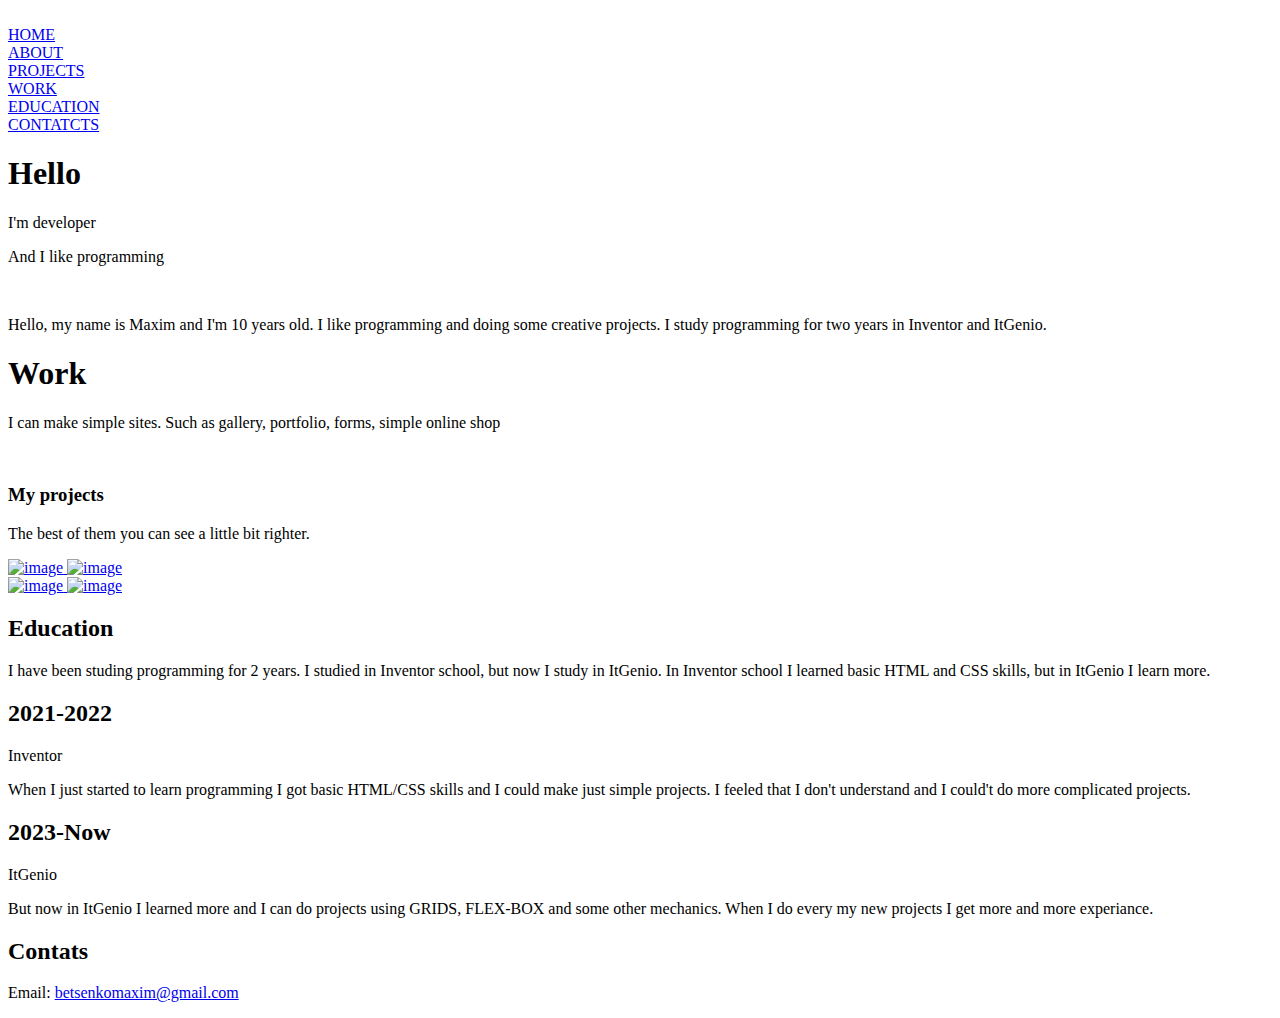
==== index.html @ 267cb19b "Add files via upload" ====
<!DOCTYPE html>
<html lang="en">
<head>
    <meta charset="UTF-8">
    <title>Document</title>
    <link rel="stylesheet" href="portfolio.css">
</head>
<body>
    <main>
        <div class="menu">
            <div class="menu_img">
                <img src="https://i.pinimg.com/originals/60/c6/93/60c6930600def8aadd9207fe9ecb4b5a.png" alt="">
            </div>
            <div class="menu_text">
                <div class="menu_home"><a href="#home">HOME</a></div>
                <div class="menu_about"><a href="#about">ABOUT</a></div>
                <div class="menu_projects"><a href="#projects">PROJECTS</a></div>
                <div class="menu_work"><a href="#work">WORK</a></div>
                <div class="menu_education"><a href="#education">EDUCATION</a></div>
                <div class="menu_contacts"><a href="#contacts">CONTATCTS</a></div>
            </div>
        </div>

        <a name="home"></a>
        <header>
            <div class="hero-content">
                <h1>Hello</h1>
                <div class="header_text">
                    <p>I'm developer</p>
                    <p>And I like programming</p>
                </div>
            </div>
        </header>

        <a name="about"></a>
        <section class="about">
            <div class="about_item-left">
                <img src="https://kartinki.pics/uploads/posts/2022-12/thumbs/1670615219_9-kartinkin-net-p-programmist-kartinka-dlya-detei-pinterest-10.png" alt="">
            </div>
            <div class="about_item-right">
                <div class="inright">
                    <p>
                        Hello, my name is Maxim and I'm 10 years old. I like programming and doing some creative projects. I study programming for two years in Inventor and ItGenio.
                    </p>
                </div>
            </div>
        </section>
       
        <a name="work"></a>
        <div class="work">
            <div class="leftwork">
                <h1>Work</h1>
                <p>I can make simple sites. Such as gallery, portfolio, forms, simple online shop</p>
            </div>
            <div class="rightwork">
                <img class="gallery" src="project_img/gallery_work.jpeg" alt="">
                <img class="gallery" src="project_img/forms.jpg" alt="">
            </div>
        </div>

        <a name="projects"></a>
        <section class="project">
            <div class="left">
                <h3>My projects</h3>
                <p> The best of them you can see a little bit righter.</p>
            </div>
            <div class="right">
                <a href="file:///C:/Users/User/Desktop/Maxim/ITgenio/neon-text/neon.html" target="_blank">
                    <img src="project_img/neon.png" alt="image">
                </a>
                <a href="file:///C:/Users/User/Desktop/Maxim/ITgenio/grids/grids2.html" target="_blank">
                    <img src="project_img/space.png" alt="image">
                </a>  
                <br>
                <a href="file:///C:/Users/User/Desktop/Maxim/ITgenio/practice/lesson3.html" target="_blank">
                    <img src="project_img/registration.png" alt="image">
                </a>
                <a href="file:///C:/Users/User/Desktop/Maxim/ITgenio/practice/lesson.html" target="_blank">
                    <img src="https://itgenio.fra1.digitaloceanspaces.com/oKN3_text.JPG-%5B1100x431%5D?AWSAccessKeyId=7MBESYF4I4YDASIWESWD&Expires=1000001698324324&Signature=%2FFPJtH1AE6UxnU3aRZN1WLbRoU0%3D" alt="image">
                </a>
            </div>
        </section>

        <a name="education"></a>
        <div class="education">
            <div class="text">
                <h2>Education</h2>
                <p>
                    I have been studing programming for 2 years. I studied in Inventor school, but now I study in ItGenio. In Inventor school I learned basic HTML and CSS skills, but in ItGenio I learn more.
                </p>
            </div>
            <div class="education_right">
                <div class="before">
                    <h2>2021-2022</h2>
                    <p>Inventor</p>
                    <p>
                        When I just started to learn programming I got basic HTML/CSS skills and I could make just simple projects. I feeled that I don't understand and I could't do more complicated projects.
                    </p>
                </div>
                <div class="now">
                    <h2>2023-Now</h2>
                    <p>ItGenio</p>
                    <p>
                        But now in ItGenio I learned more and I can do projects using GRIDS, FLEX-BOX and some other mechanics. When I do every my new projects I get more and more experiance.
                    </p>
                </div>
            </div>
        </div>

        <a name="contacts"></a>
        <footer class="footer">
                <div class="conacts">
                    <h2 class="h2_contacts">Contats</h2>
                    <p class="email">Email: <a href="mailto:betsenkomaxim@gmail.com" target="_blank">betsenkomaxim@gmail.com</a></p>
                </div>
        </footer>
    </main>
</body>
</html>
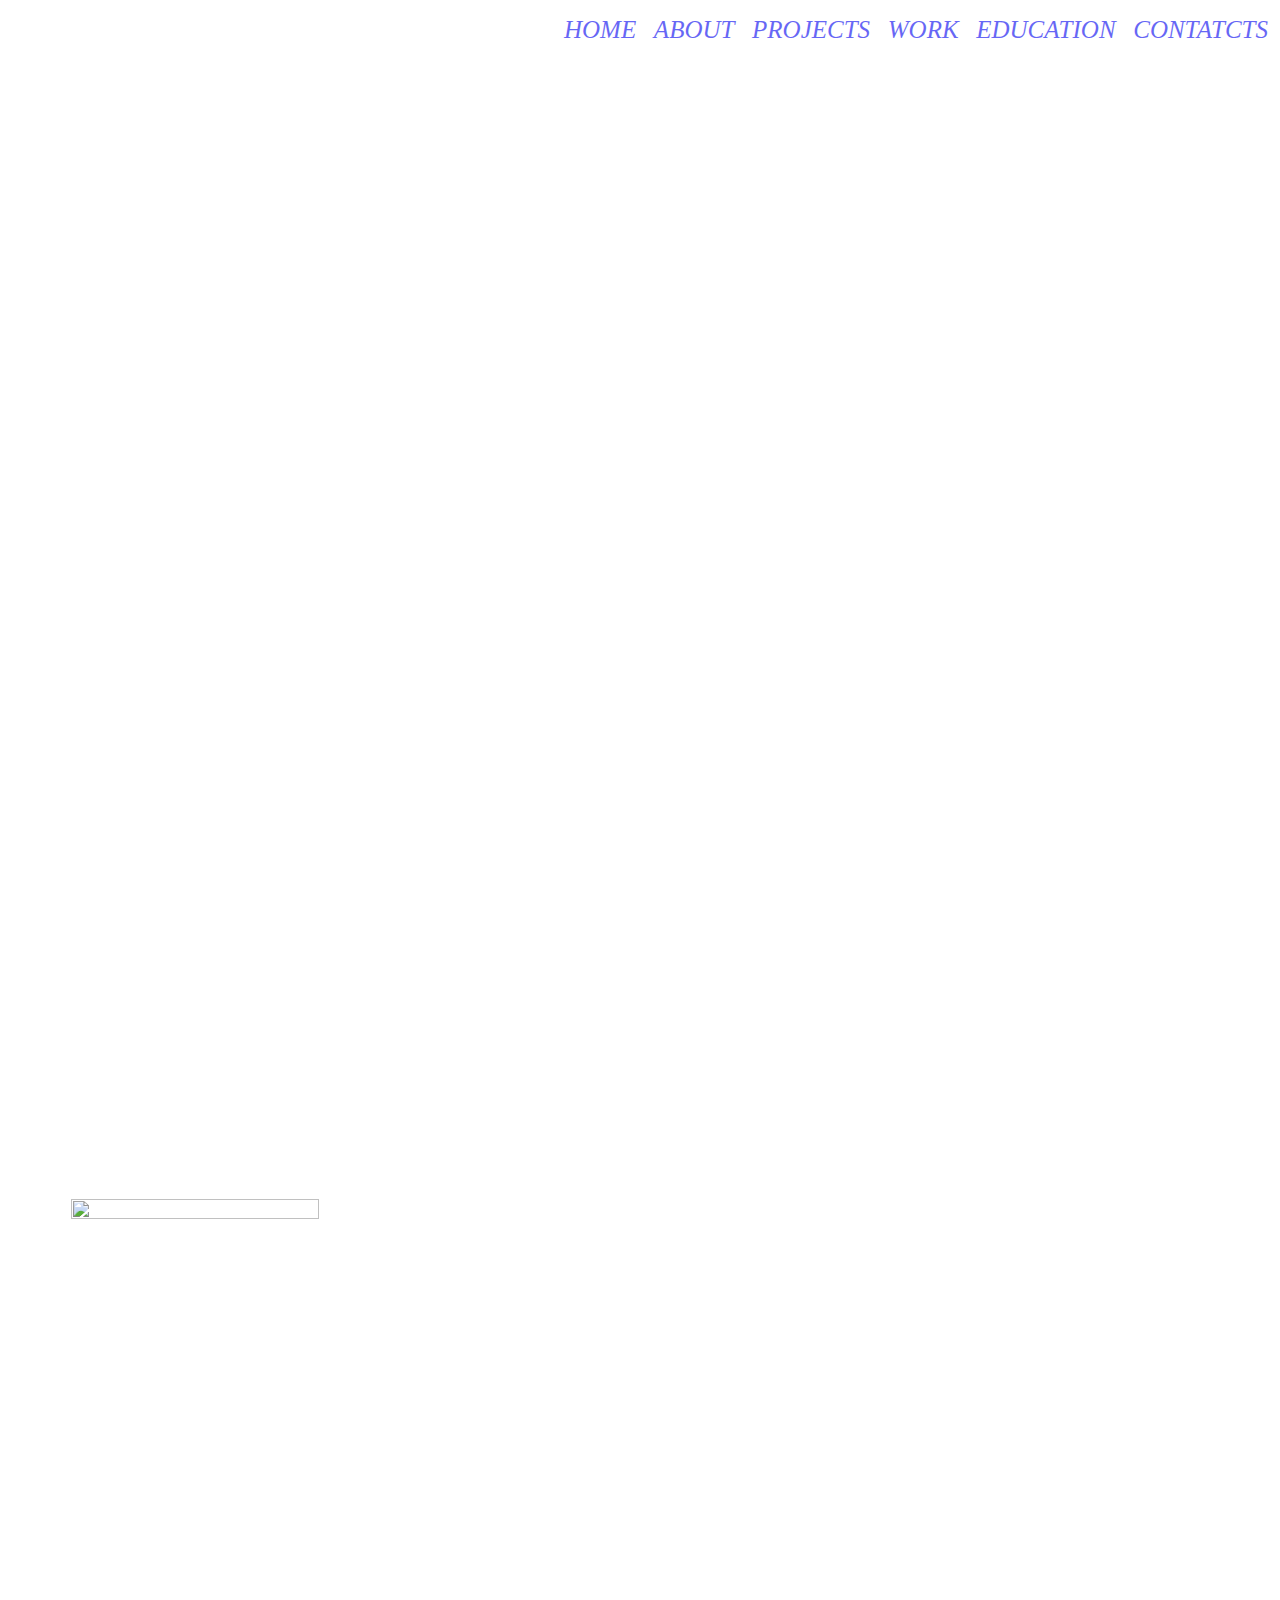
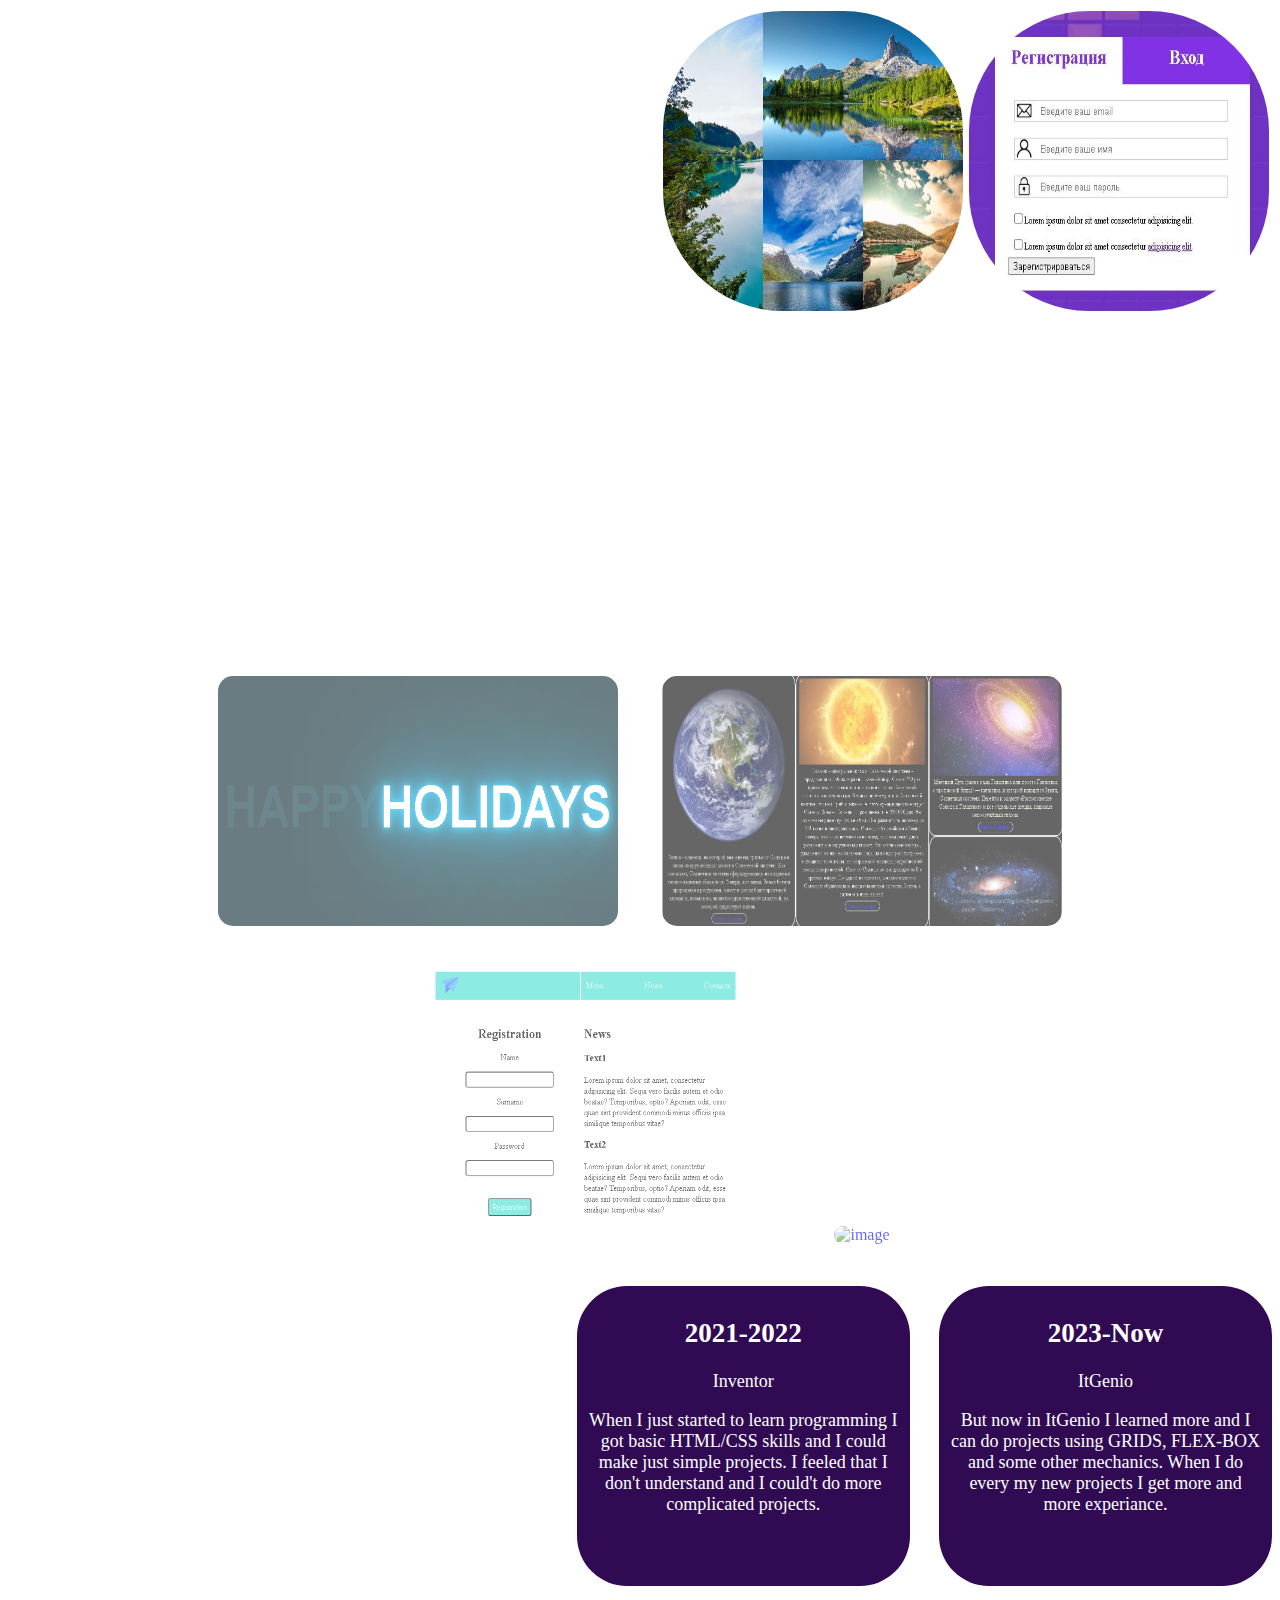
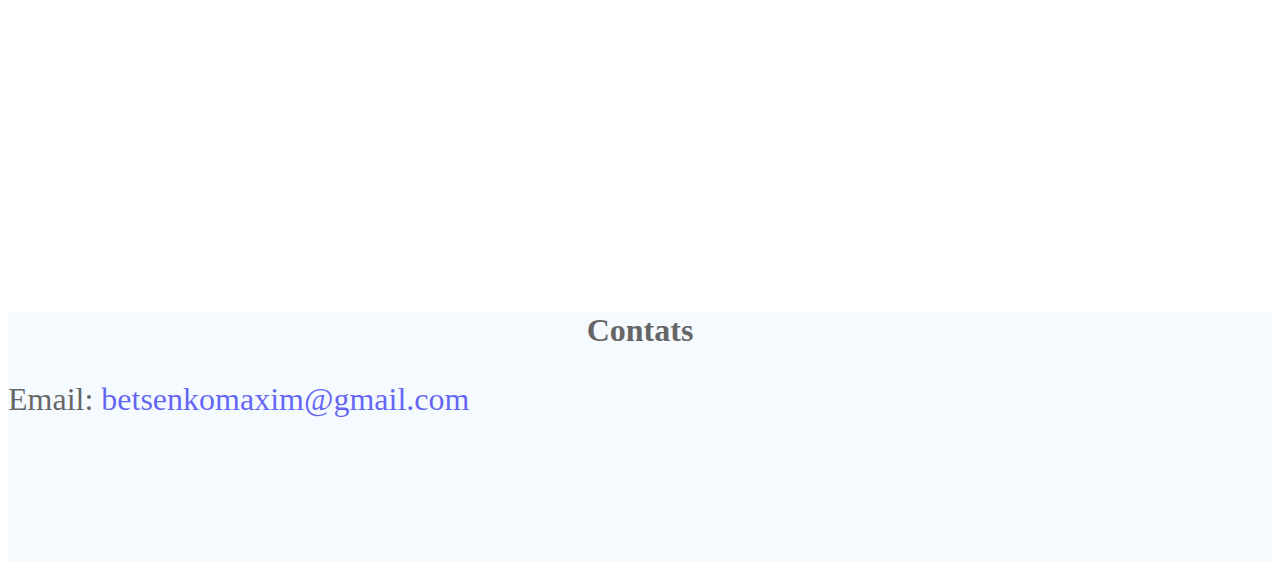
==== commit 70afbe32: "Update index.html" ====
--- a/index.html
+++ b/index.html
@@ -3,7 +3,7 @@
 <head>
     <meta charset="UTF-8">
     <title>Document</title>
-    <link rel="stylesheet" href="portfolio.css">
+    <link rel="stylesheet" href="style.css">
 </head>
 <body>
     <main>
--- a/style.css
+++ b/style.css
@@ -0,0 +1,274 @@
+
+body{
+    background-image: url(https://celes.club/uploads/posts/2022-05/1653409742_5-celes-club-p-beskonechnii-fon-dlya-saita-krasivie-5.jpg);
+    color: #FFFFFF;
+    background-size: cover;
+}
+.menu{
+    background-color: #FFFFFF;
+    opacity: 0.6;
+    position: fixed;
+    top: 0;
+    display: flex;
+    height: 60px;
+    width: 100%;
+    justify-content: space-between;
+}
+.menu_text{
+    color: black;
+    display: flex;
+    width: 55%;
+    height: 60px;
+    justify-content: space-between;
+    align-items: center;
+    font-size: 25px;
+    font-style: italic;
+    margin-right: 20px;
+}
+.menu_img{
+    width: 10%;
+}
+.menu_img img{
+    width: 60px;
+    border-radius: 50px;
+}
+header{
+    width: 100%;
+    height: 97.5vh;
+}
+.header_text{
+    max-width: 300px;
+}
+.hero-content h1{
+    font-size: 40px;
+}
+.header_text p{
+    font-size: 25px;
+    color: #FFFFFF;
+    white-space: nowrap;
+    text-align: center;
+    overflow: hidden;
+    width: 100%;
+    animation: typing 4s steps(60, end);
+}
+.header_text p:nth-child(2){
+    animation: typing-2 8s steps(60, end);
+}
+@keyframes typing{
+    from {width: 0;}
+}
+@keyframes typing-2{
+    0%{width: 0;}
+    50%{width: 0;}
+    100%{width: 100;}
+}
+
+
+.hero-content{
+    text-align: center;
+    max-width: 300px;
+    padding: 65px;
+    background: rgba(255, 255, 255, 0.4);
+    outline: 10px double #FFFFFF;
+    margin: auto;
+    transform: translateY(50%);
+}
+
+
+
+
+
+
+.about{
+    width: 100%;
+    height: 650px;
+    display: flex;
+    justify-content: space-around;
+    align-items: center;
+}
+.about_item-left{
+    width: 40%;
+
+
+}
+.about_item-left img{
+    height: 100%;
+    width: 70%;
+}
+.about_item-right{
+    width: 40%;
+}
+.inright{
+    text-align: center;
+    font-size: 30px;
+}
+
+.work{
+    width: 100%;
+    height: 450px;
+    display: flex;
+    align-items: center;
+    margin-bottom: 100px;
+}
+.leftwork{
+    width: 50%;
+    font-size: 20px;
+    text-align: justify;
+    padding: 20px;
+    text-align: center;
+}
+.rightwork{
+    width: 50%;
+    display: flex;
+    justify-content: space-around;
+}
+.leftwork h1{
+    text-align: center;
+}
+
+@media (max-width: 480px){
+    .rightwork img{
+        width: 75px;
+        height: 100px;
+    }
+}
+@media (max-width: 767px){
+    .rightwork img{
+        width: 150px;
+        height: 150px;
+    }
+}
+@media (min-width: 768px) and (max-width: 991px){
+    .rightwork img{
+        width: 200px;
+        height: 200px;
+    }
+}
+@media (min-width: 992px) and (max-width: 1199px){
+    .rightwork img{
+        width: 250px;
+        height: 250px;
+    }
+}
+@media (min-width: 1200px){
+    .rightwork img{
+        width: 300px;
+        height: 300px;
+    }
+}
+
+.project{
+    width: 100%;
+    height: 800px;
+    display: flex;
+    align-items: center;
+}
+.left{
+    width: 50%;
+    font-size: 20px;
+    text-align: center;
+}
+.right{
+    width: 50%;
+    text-align: center;
+    margin-bottom: 100px;
+}
+.gallery{
+    border-radius: 120px;
+}
+.left h3{
+    text-align: center;
+    font-size: 40px;
+}
+a{
+    text-decoration: none;
+}
+.right img{
+    opacity: 0.6;
+    padding: 20px;
+    border-radius: 35px;
+}
+img:hover{
+   opacity: 1;
+}
+ @media (min-width: 480px) and (max-width: 1600px){
+    .project{
+        display: flex;
+        flex-direction: column;
+        align-items: center;
+    }
+    .right img{
+        width: 40%;
+        height: 250px;
+    }
+    .left{
+        width: 60%;
+    }
+    .right{
+        width: 100%;
+    }
+} 
+
+
+ @media (min-width: 1101px){
+    .project{
+        display: flex;
+     
+    }
+    .right img{
+        width: 400px;
+        height: 250px;
+    }
+} 
+.education{
+    width: 100%;
+    height: 600px;
+    display: flex;
+    font-size: large;
+    justify-content: space-between;
+}
+.text{
+    color: white;
+    width: 35%;
+    text-align: center;
+    justify-content: stretch;
+}
+.education_right{
+    width: 55%;
+    display: flex;
+    height: 300px;
+    justify-content: space-between;
+}
+.before{
+    color: white;
+    text-align: center;
+    background-color: rgb(48, 11, 83);
+    border-radius: 50px;
+    width: 45%;
+    padding: 10px;
+}
+.now{
+    color: white;
+    text-align: center;
+    background-color: rgb(48, 11, 83);
+    border-radius: 50px;
+    width: 45%;
+    padding: 10px;
+}
+
+.footer{
+    width: 100%;
+    height: 250px;
+    background-color: aliceblue;
+    opacity: 0.6;
+}
+.email{
+    color: black;
+    font-size: xx-large;
+}
+.h2_contacts{
+    color: black;
+    text-align: center;
+    font-size: xx-large;
+    padding: 0px;
+}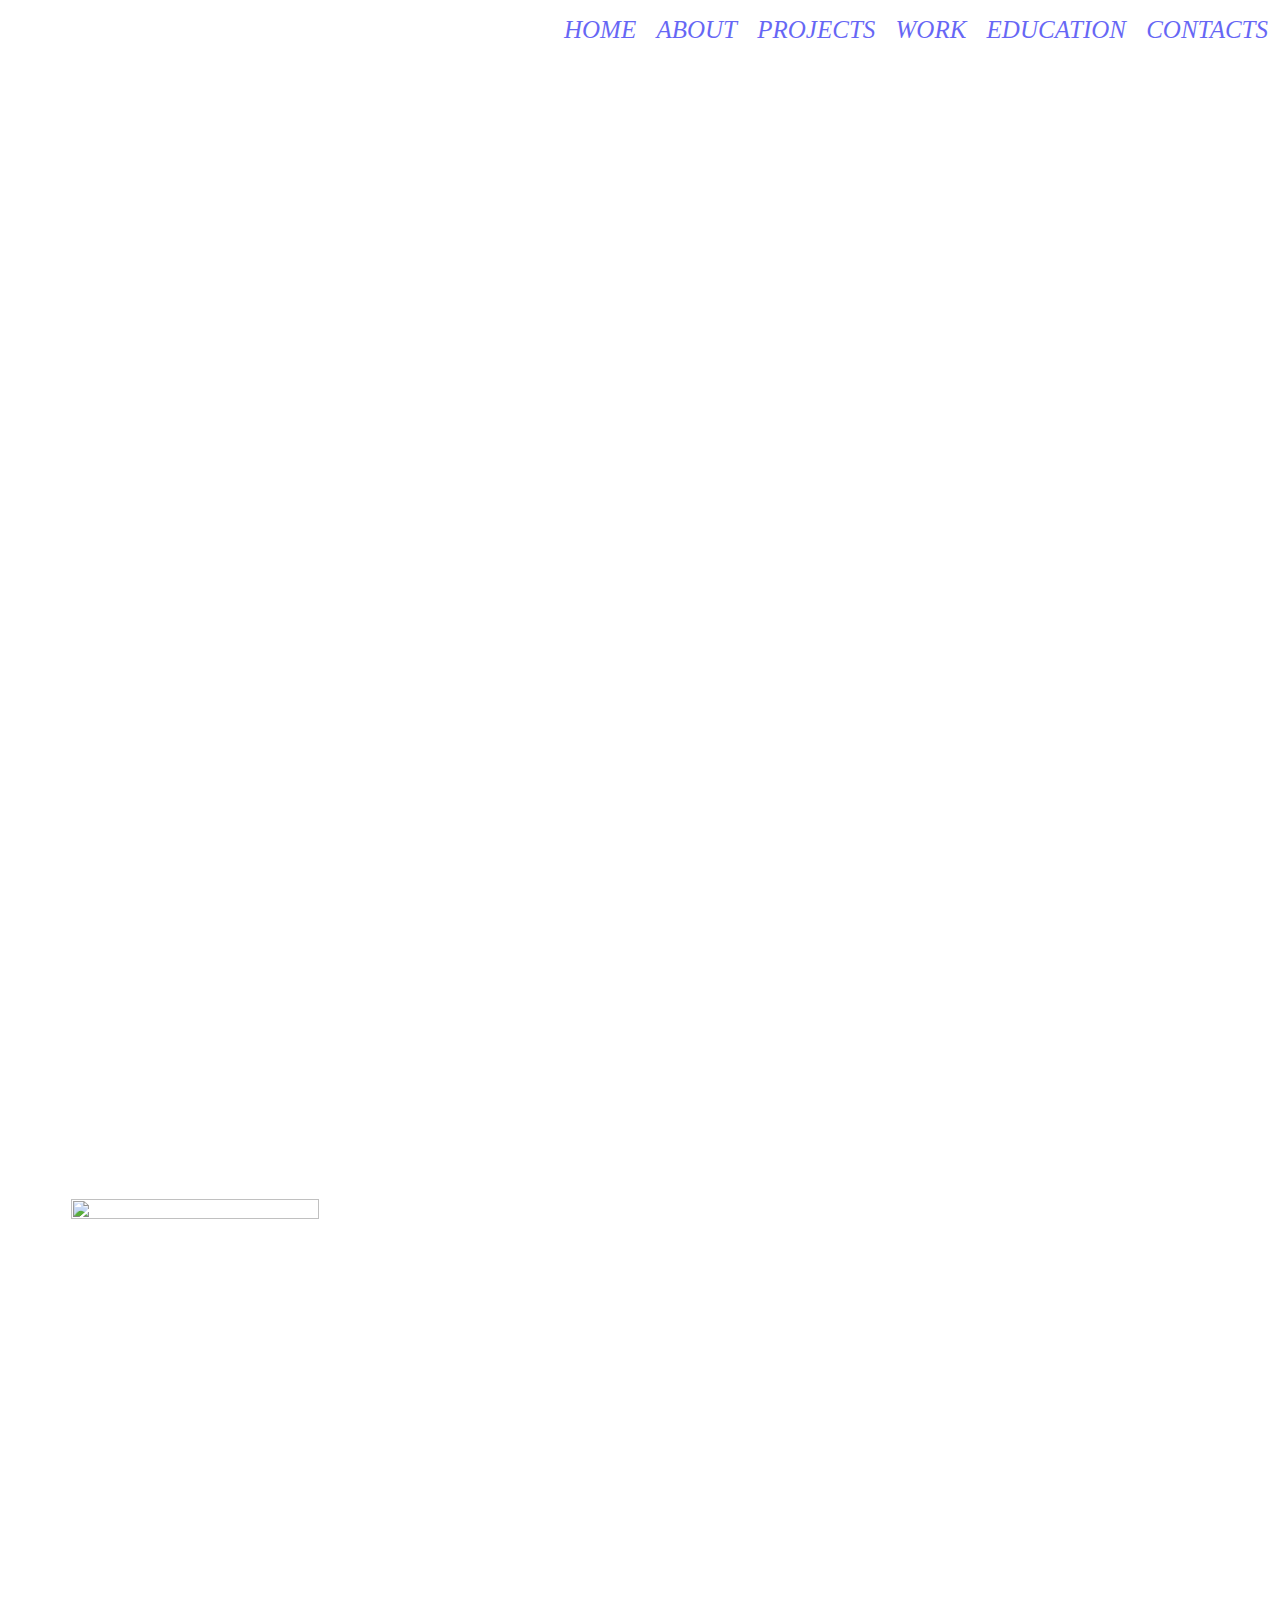
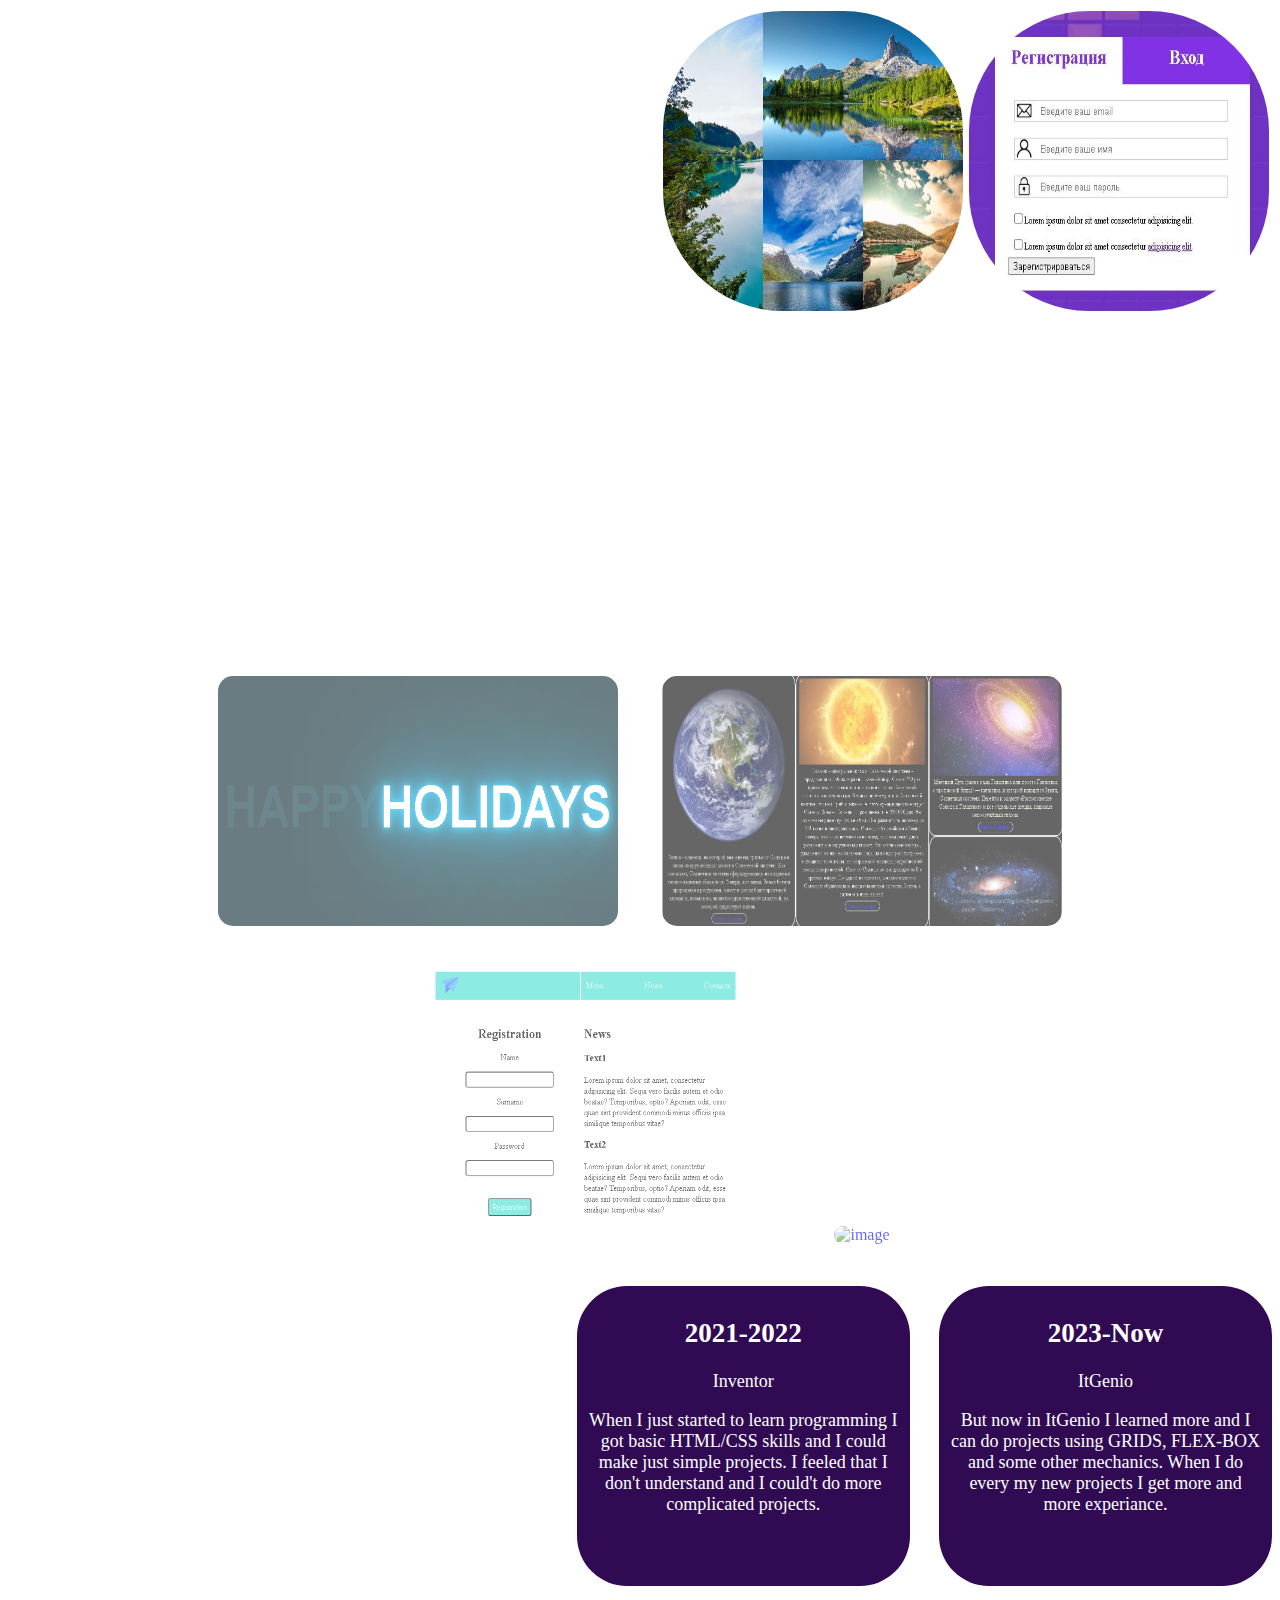
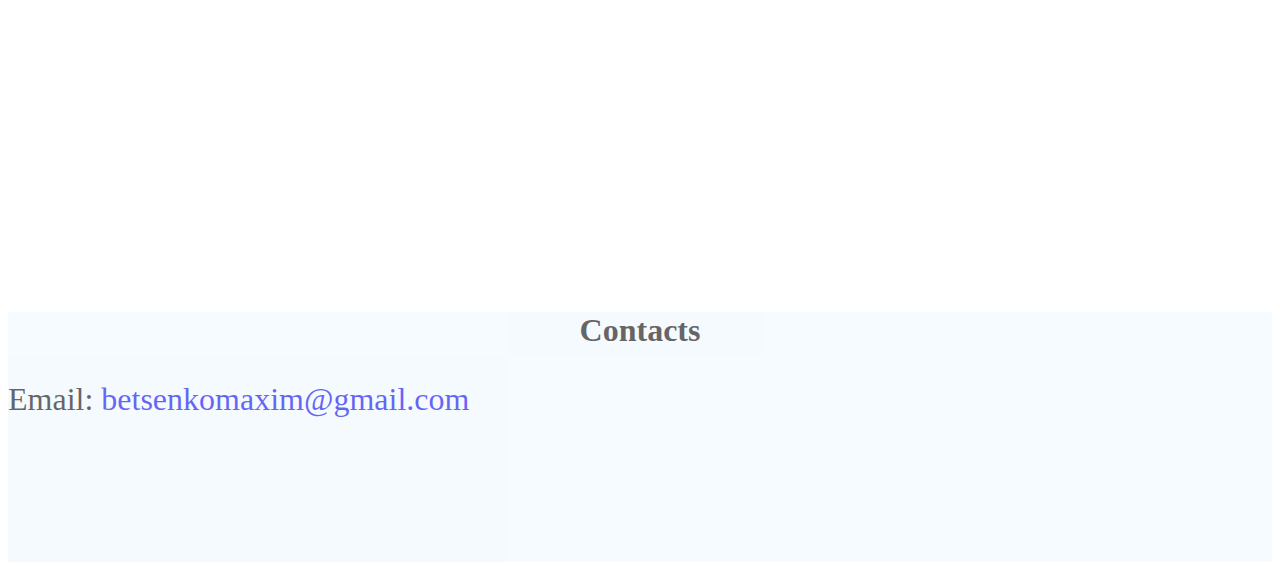
==== commit 2e567a49: "Add files via upload" ====
--- a/index.html
+++ b/index.html
@@ -17,7 +17,7 @@
                 <div class="menu_projects"><a href="#projects">PROJECTS</a></div>
                 <div class="menu_work"><a href="#work">WORK</a></div>
                 <div class="menu_education"><a href="#education">EDUCATION</a></div>
-                <div class="menu_contacts"><a href="#contacts">CONTATCTS</a></div>
+                <div class="menu_contacts"><a href="#contacts">CONTACTS</a></div>
             </div>
         </div>
 
@@ -26,7 +26,7 @@
             <div class="hero-content">
                 <h1>Hello</h1>
                 <div class="header_text">
-                    <p>I'm developer</p>
+                    <p>I'm junior developer</p>
                     <p>And I like programming</p>
                 </div>
             </div>
@@ -65,7 +65,7 @@
                 <p> The best of them you can see a little bit righter.</p>
             </div>
             <div class="right">
-                <a href="file:///C:/Users/User/Desktop/Maxim/ITgenio/neon-text/neon.html" target="_blank">
+                <a href="MyProjects/neon-text/neon.html" target="_blank">
                     <img src="project_img/neon.png" alt="image">
                 </a>
                 <a href="file:///C:/Users/User/Desktop/Maxim/ITgenio/grids/grids2.html" target="_blank">
@@ -110,7 +110,7 @@
         <a name="contacts"></a>
         <footer class="footer">
                 <div class="conacts">
-                    <h2 class="h2_contacts">Contats</h2>
+                    <h2 class="h2_contacts">Contacts</h2>
                     <p class="email">Email: <a href="mailto:betsenkomaxim@gmail.com" target="_blank">betsenkomaxim@gmail.com</a></p>
                 </div>
         </footer>
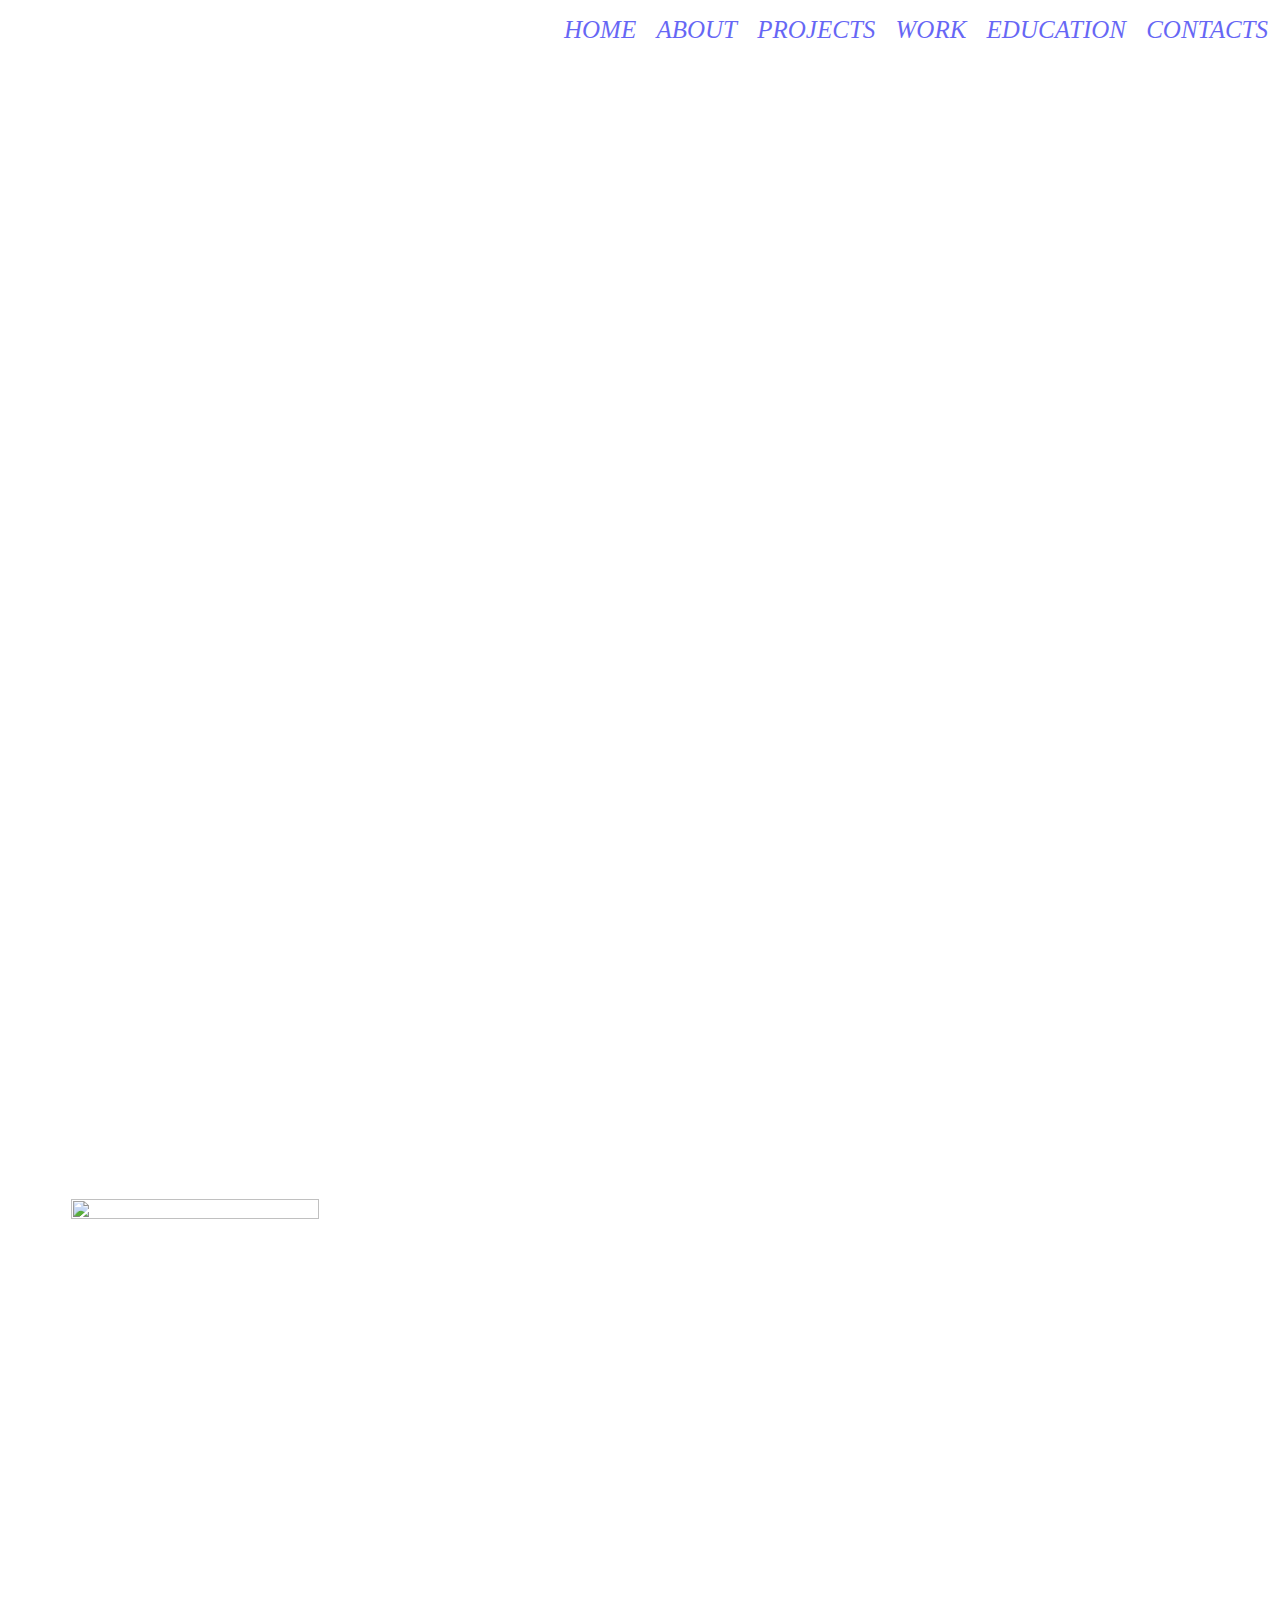
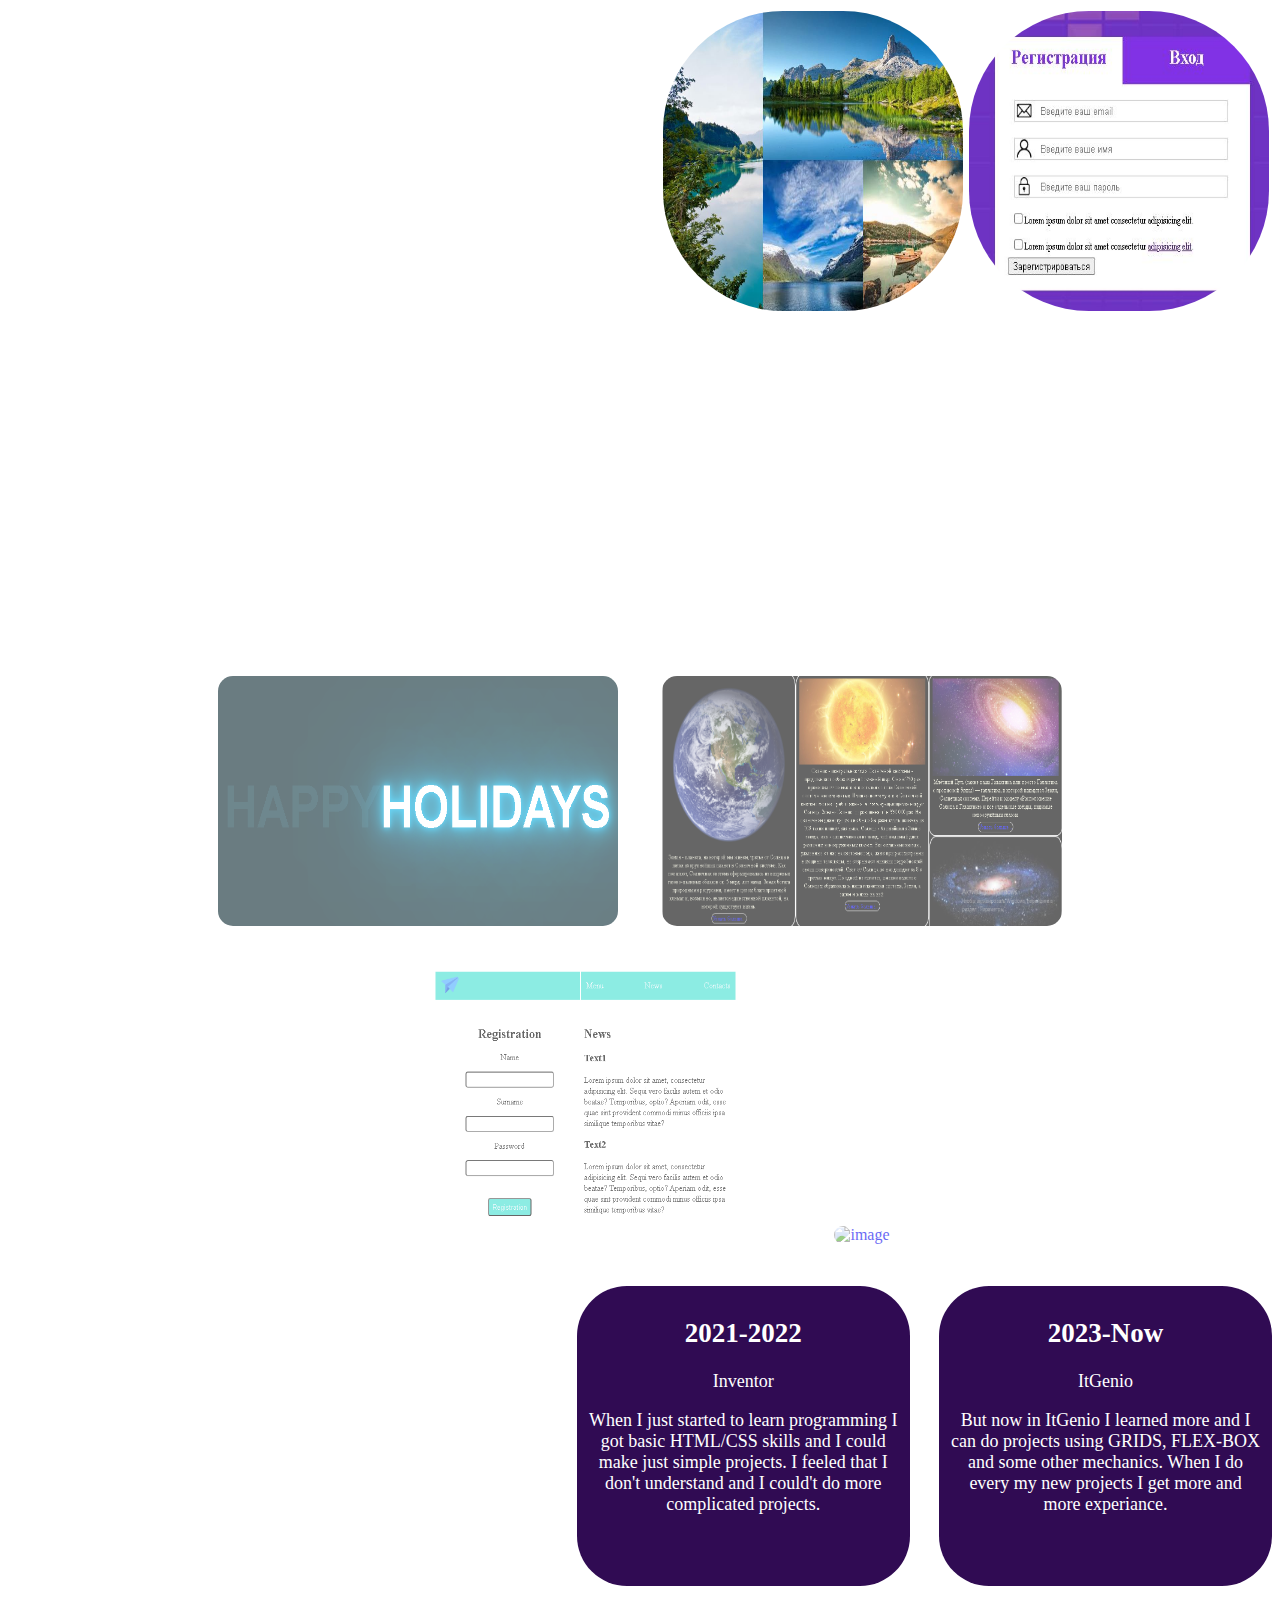
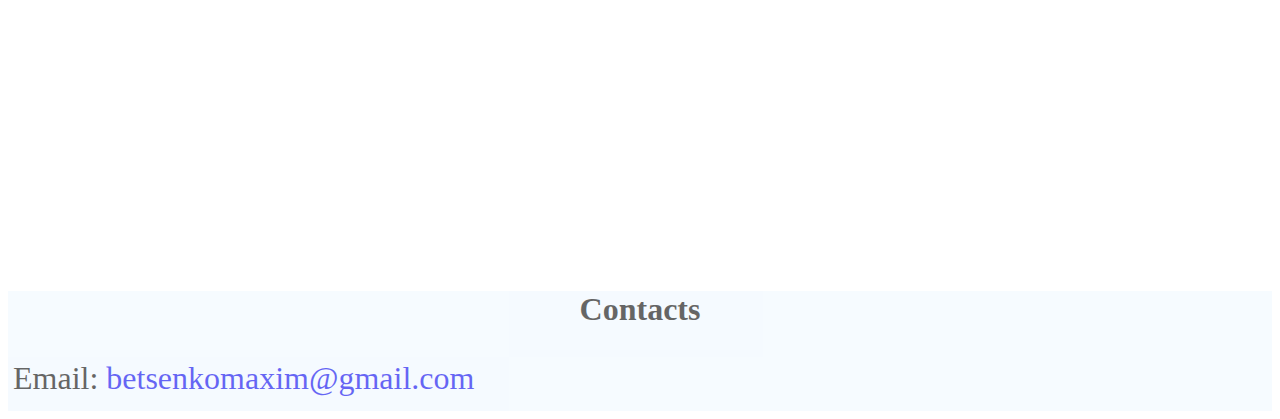
==== commit 98dd5958: "Add files via upload" ====
--- a/index.html
+++ b/index.html
@@ -68,14 +68,14 @@
                 <a href="MyProjects/neon-text/neon.html" target="_blank">
                     <img src="project_img/neon.png" alt="image">
                 </a>
-                <a href="file:///C:/Users/User/Desktop/Maxim/ITgenio/grids/grids2.html" target="_blank">
+                <a href="MyProjects/grids/grids2.html" target="_blank">
                     <img src="project_img/space.png" alt="image">
                 </a>  
                 <br>
-                <a href="file:///C:/Users/User/Desktop/Maxim/ITgenio/practice/lesson3.html" target="_blank">
+                <a href="MyProjects/practice/lesson3.html" target="_blank">
                     <img src="project_img/registration.png" alt="image">
                 </a>
-                <a href="file:///C:/Users/User/Desktop/Maxim/ITgenio/practice/lesson.html" target="_blank">
+                <a href="MyProjects/practice/lesson.html" target="_blank">
                     <img src="https://itgenio.fra1.digitaloceanspaces.com/oKN3_text.JPG-%5B1100x431%5D?AWSAccessKeyId=7MBESYF4I4YDASIWESWD&Expires=1000001698324324&Signature=%2FFPJtH1AE6UxnU3aRZN1WLbRoU0%3D" alt="image">
                 </a>
             </div>
--- a/style.css
+++ b/style.css
@@ -1,10 +1,10 @@
-
 body{
     background-image: url(https://celes.club/uploads/posts/2022-05/1653409742_5-celes-club-p-beskonechnii-fon-dlya-saita-krasivie-5.jpg);
     color: #FFFFFF;
     background-size: cover;
 }
 .menu{
+    border-radius: 30px;
     background-color: #FFFFFF;
     opacity: 0.6;
     position: fixed;
@@ -258,16 +258,18 @@
 
 .footer{
     width: 100%;
-    height: 250px;
+    height: 120px;
     background-color: aliceblue;
     opacity: 0.6;
 }
 .email{
+    margin-left: 5px;
     color: black;
     font-size: xx-large;
 }
 .h2_contacts{
     color: black;
+    margin-top: 5px;
     text-align: center;
     font-size: xx-large;
     padding: 0px;
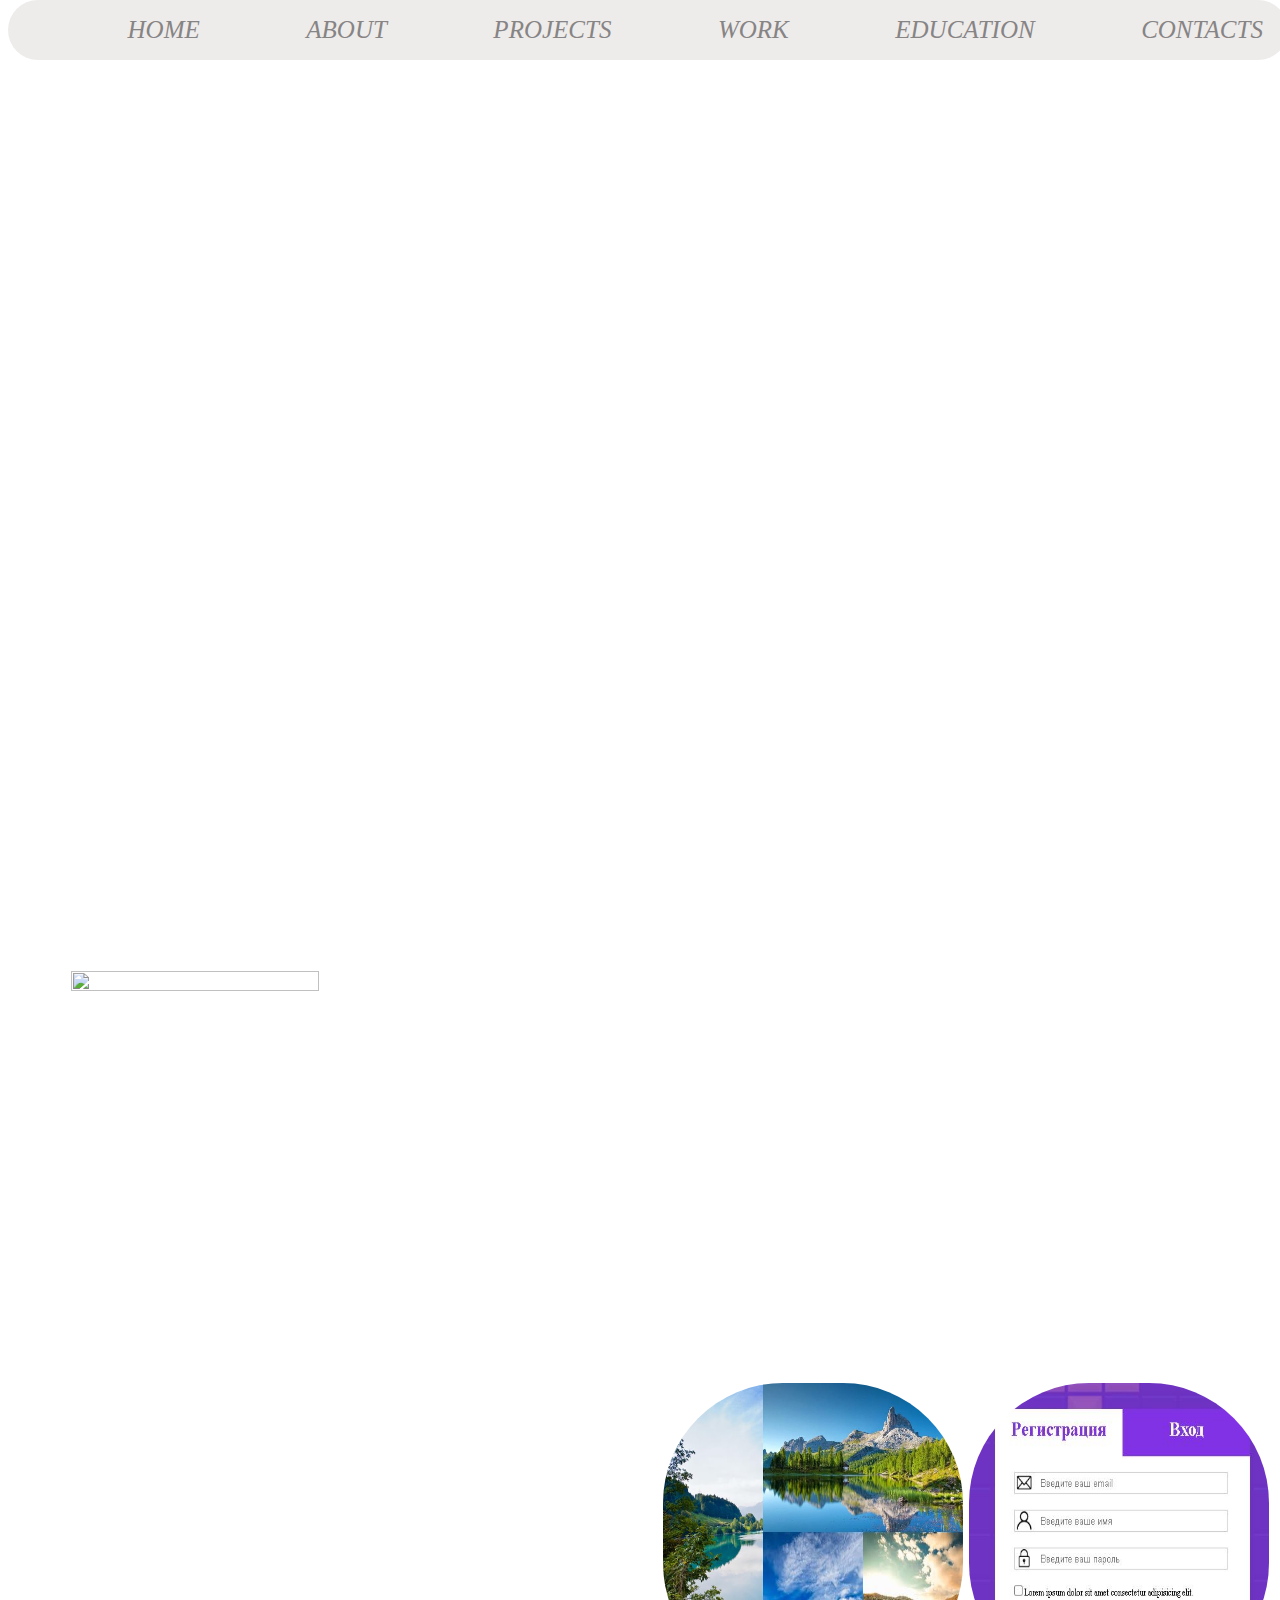
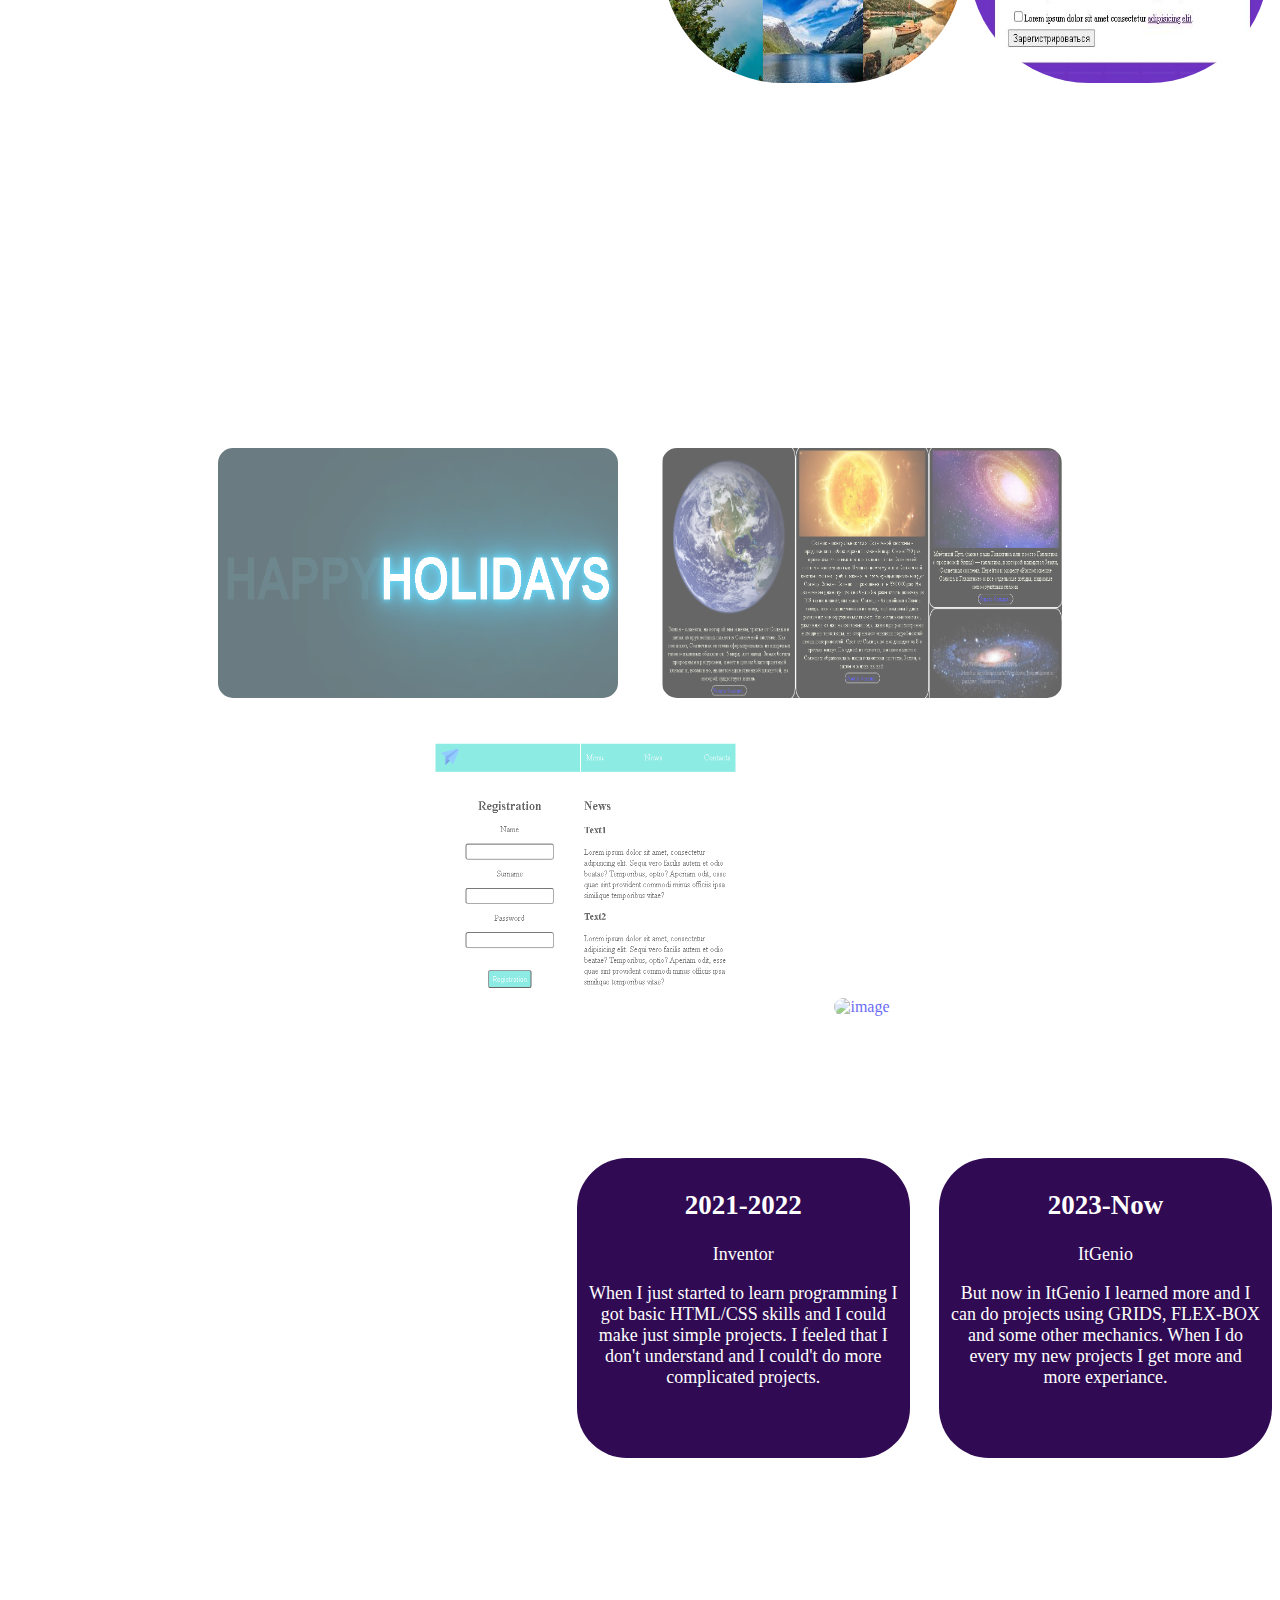
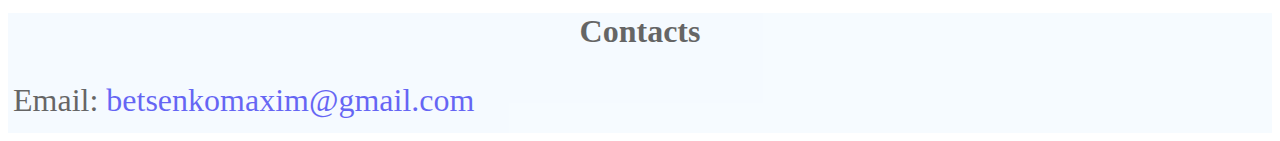
==== commit c584339c: "Add files via upload" ====
--- a/index.html
+++ b/index.html
@@ -2,7 +2,7 @@
 <html lang="en">
 <head>
     <meta charset="UTF-8">
-    <title>Document</title>
+    <title>My Portfolio</title>
     <link rel="stylesheet" href="style.css">
 </head>
 <body>
--- a/style.css
+++ b/style.css
@@ -5,8 +5,8 @@
 }
 .menu{
     border-radius: 30px;
-    background-color: #FFFFFF;
-    opacity: 0.6;
+    background-color: #eeebeb;
+    /* opacity: 10; */
     position: fixed;
     top: 0;
     display: flex;
@@ -17,7 +17,7 @@
 .menu_text{
     color: black;
     display: flex;
-    width: 55%;
+    width: 100%;
     height: 60px;
     justify-content: space-between;
     align-items: center;
@@ -25,6 +25,13 @@
     font-style: italic;
     margin-right: 20px;
 }
+.menu_text div{
+    border: 5px solid transparent;
+}
+
+.menu_text div a{
+    color: rgb(134, 132, 132);
+}
 .menu_img{
     width: 10%;
 }
@@ -34,7 +41,14 @@
 }
 header{
     width: 100%;
-    height: 97.5vh;
+    height: 650px;
+}
+
+
+@media (max-width: 700px){
+    header{
+        height: 40vh;
+    }
 }
 .header_text{
     max-width: 300px;
@@ -62,7 +76,6 @@
     50%{width: 0;}
     100%{width: 100;}
 }
-
 
 .hero-content{
     text-align: center;
@@ -75,10 +88,6 @@
 }
 
 
-
-
-
-
 .about{
     width: 100%;
     height: 650px;
@@ -159,7 +168,7 @@
 
 .project{
     width: 100%;
-    height: 800px;
+    height: 900px;
     display: flex;
     align-items: center;
 }
@@ -222,7 +231,7 @@
 } 
 .education{
     width: 100%;
-    height: 600px;
+    height: 450px;
     display: flex;
     font-size: large;
     justify-content: space-between;
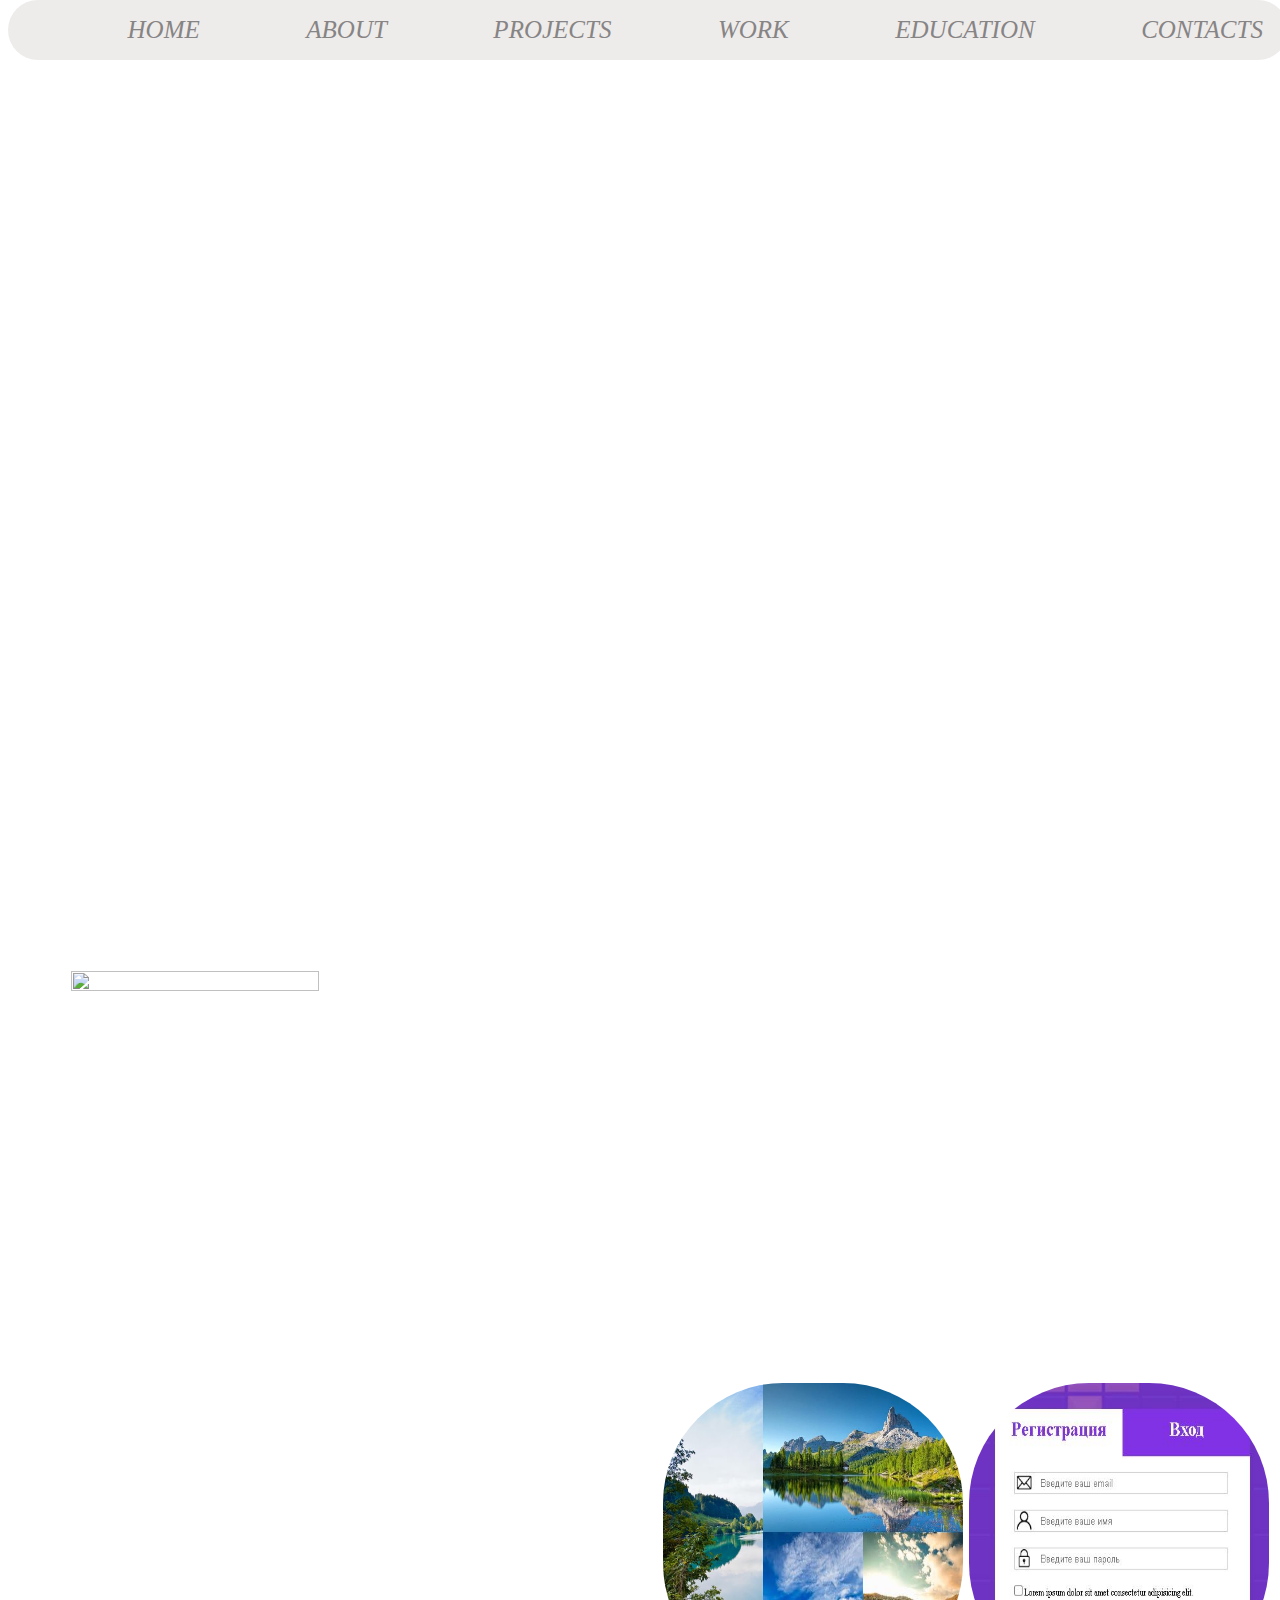
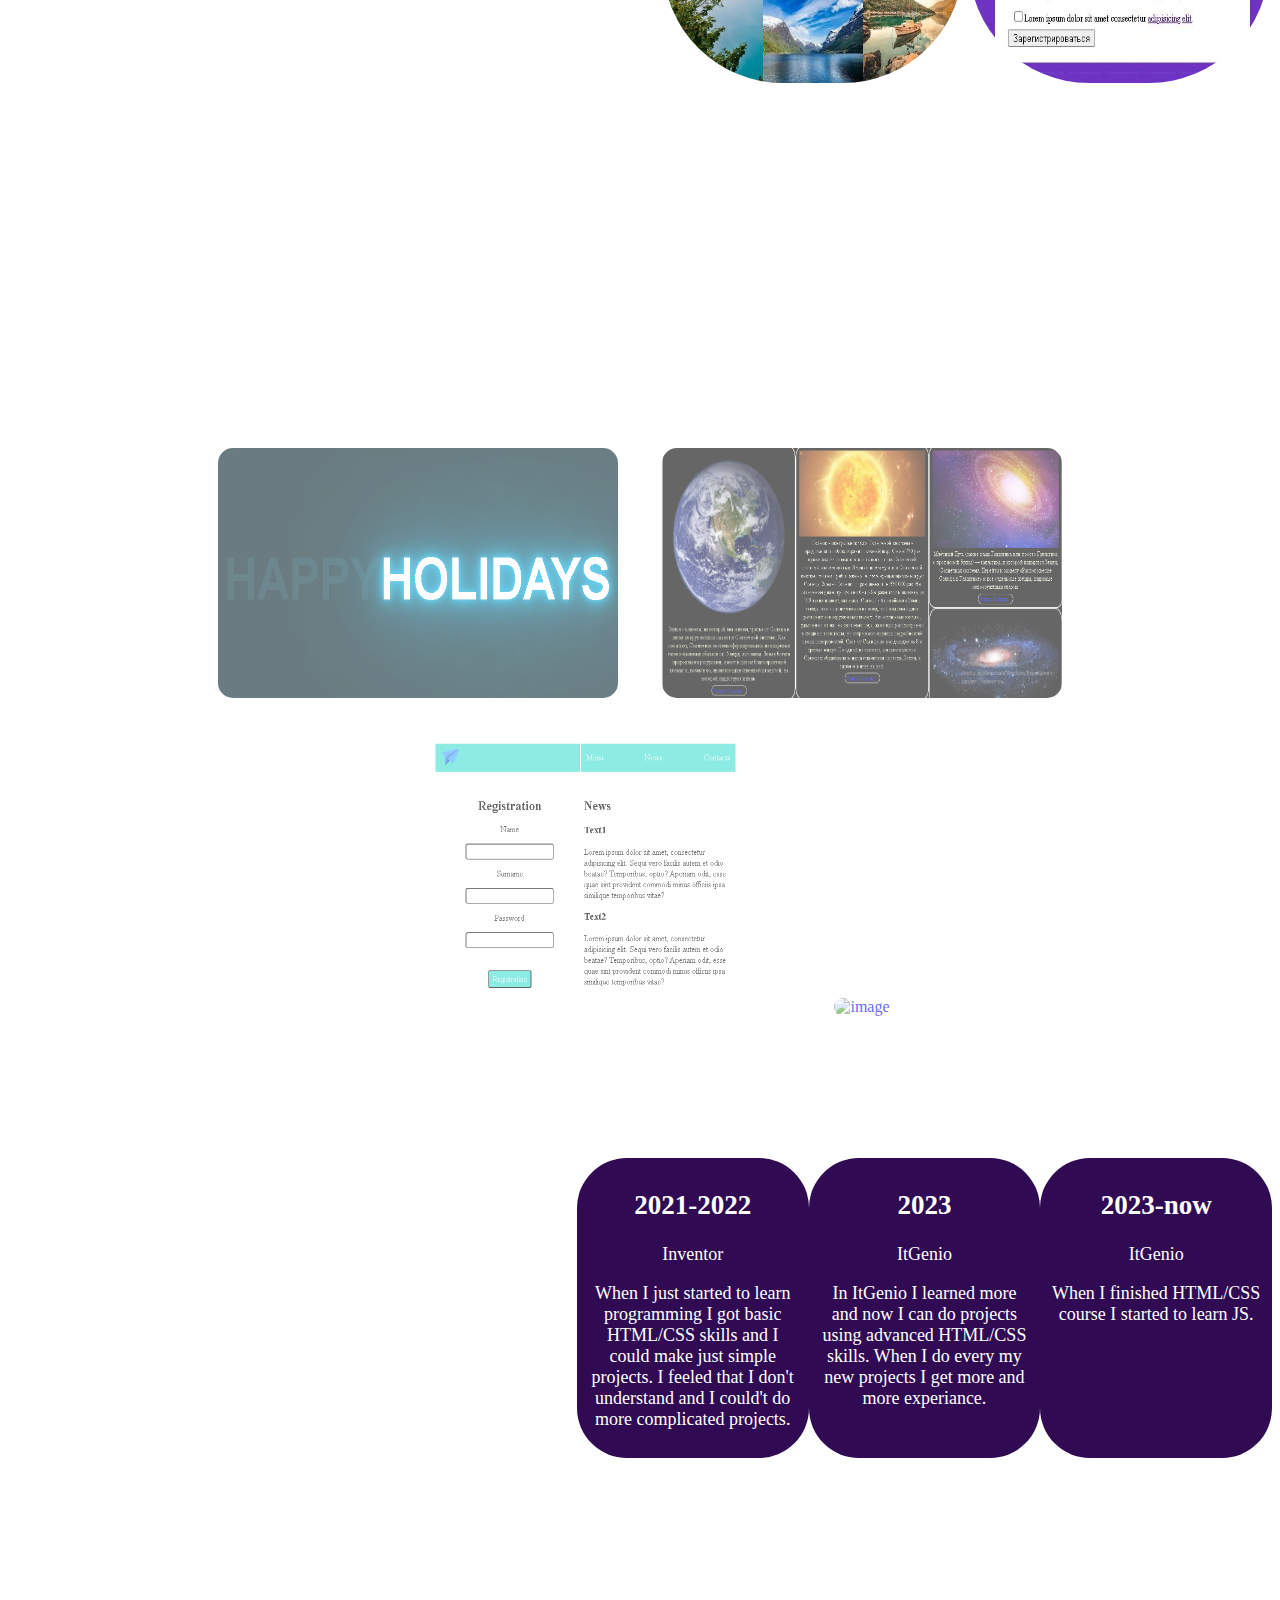
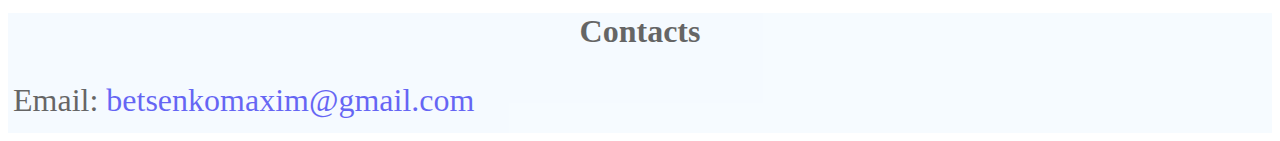
==== commit 5ed11359: "Add files via upload" ====
--- a/index.html
+++ b/index.html
@@ -98,10 +98,17 @@
                     </p>
                 </div>
                 <div class="now">
-                    <h2>2023-Now</h2>
+                    <h2>2023</h2>
                     <p>ItGenio</p>
                     <p>
-                        But now in ItGenio I learned more and I can do projects using GRIDS, FLEX-BOX and some other mechanics. When I do every my new projects I get more and more experiance.
+                        In ItGenio I learned more and now I can do projects using advanced HTML/CSS skills. When I do every my new projects I get more and more experiance.
+                    </p>
+                </div>
+                <div class="now2">
+                    <h2>2023-now</h2>
+                    <p>ItGenio</p>
+                    <p>
+                        When I finished HTML/CSS course I started to learn JS.
                     </p>
                 </div>
             </div>
@@ -116,4 +123,4 @@
         </footer>
     </main>
 </body>
-</html>
+</html>--- a/style.css
+++ b/style.css
@@ -264,7 +264,14 @@
     width: 45%;
     padding: 10px;
 }
-
+.now2{
+    color: white;
+    text-align: center;
+    background-color: rgb(48, 11, 83);
+    border-radius: 50px;
+    width: 45%;
+    padding: 10px;
+}
 .footer{
     width: 100%;
     height: 120px;
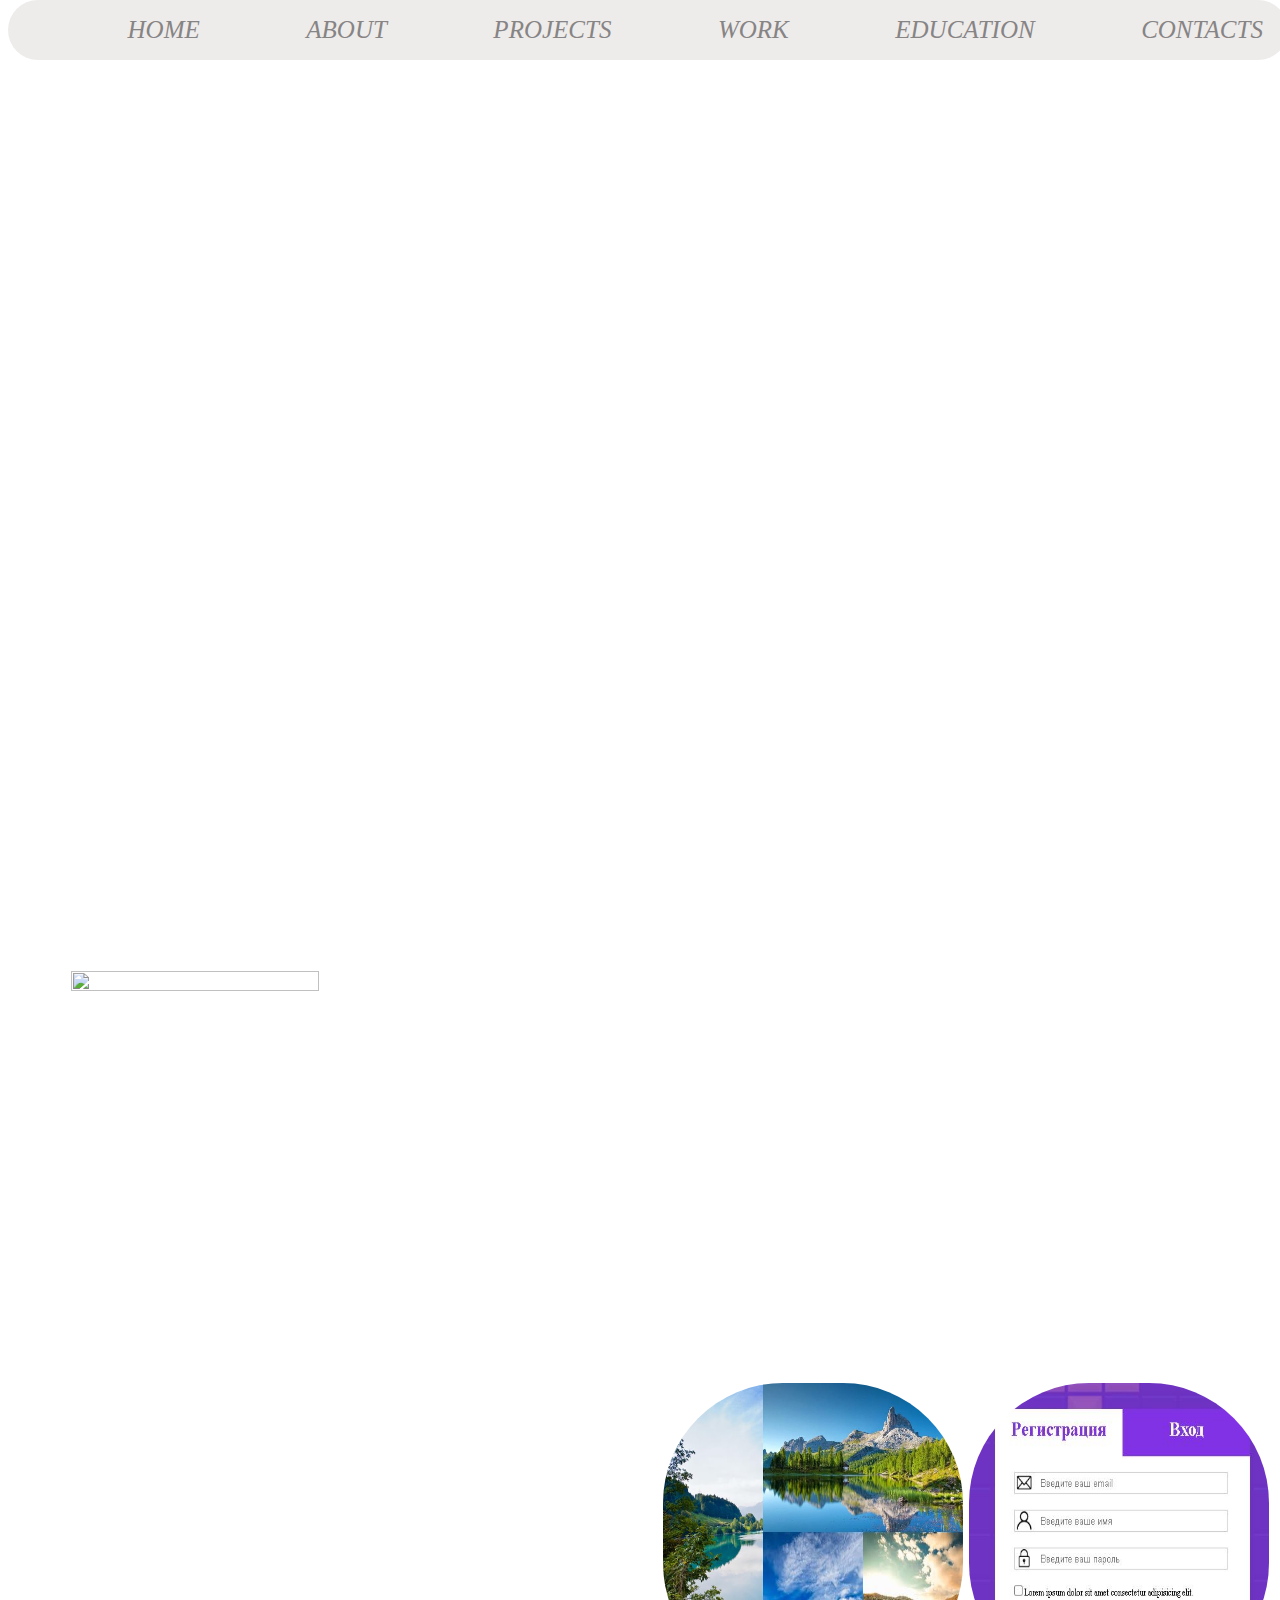
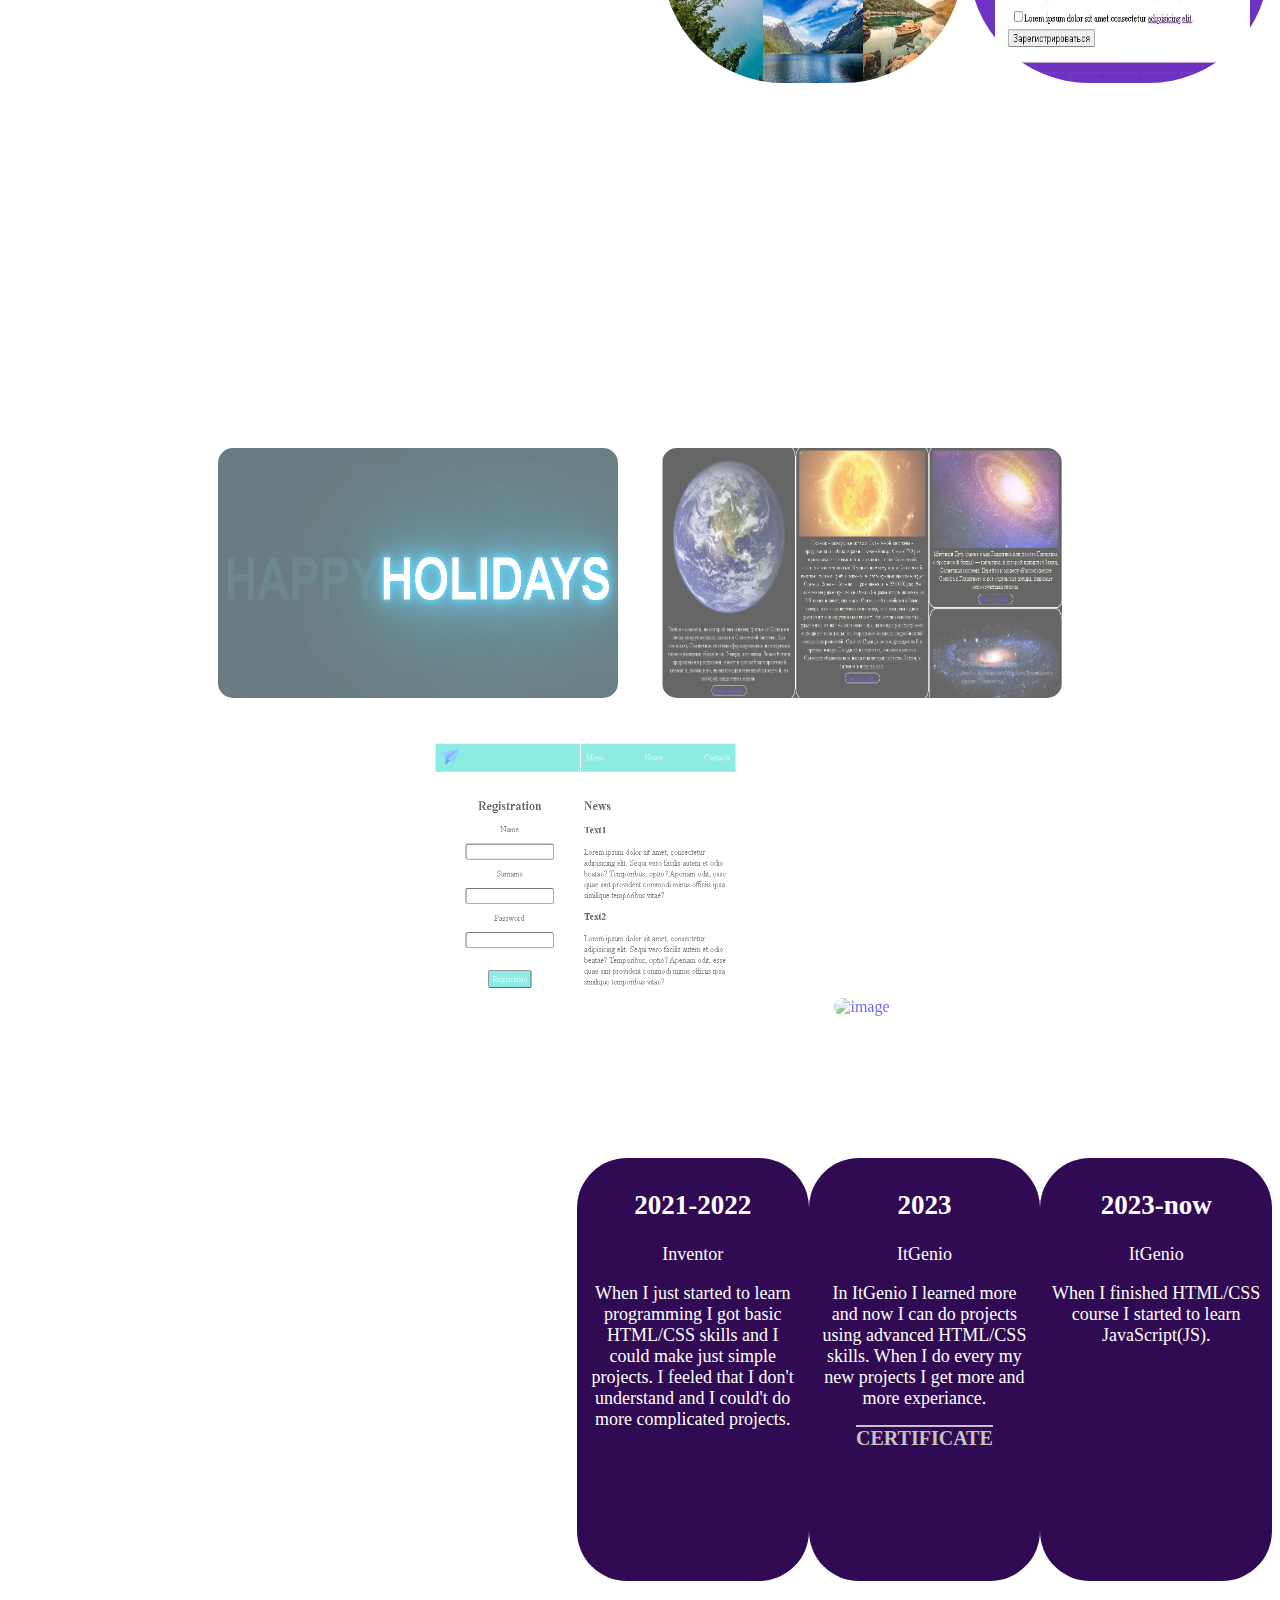
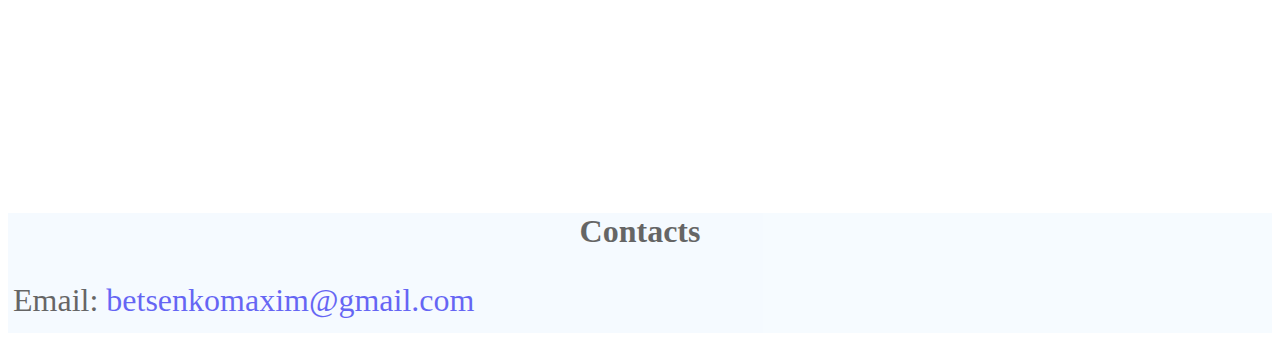
==== commit 9b3de598: "Add files via upload" ====
--- a/index.html
+++ b/index.html
@@ -103,12 +103,13 @@
                     <p>
                         In ItGenio I learned more and now I can do projects using advanced HTML/CSS skills. When I do every my new projects I get more and more experiance.
                     </p>
+                    <a href="project_img/certificate.png">CERTIFICATE</a>
                 </div>
                 <div class="now2">
                     <h2>2023-now</h2>
                     <p>ItGenio</p>
                     <p>
-                        When I finished HTML/CSS course I started to learn JS.
+                        When I finished HTML/CSS course I started to learn JavaScript(JS).
                     </p>
                 </div>
             </div>
--- a/style.css
+++ b/style.css
@@ -231,7 +231,7 @@
 } 
 .education{
     width: 100%;
-    height: 450px;
+    height: 650px;
     display: flex;
     font-size: large;
     justify-content: space-between;
@@ -245,7 +245,7 @@
 .education_right{
     width: 55%;
     display: flex;
-    height: 300px;
+    height: 65%;
     justify-content: space-between;
 }
 .before{
@@ -272,6 +272,21 @@
     width: 45%;
     padding: 10px;
 }
+@media (max-width: 700px){
+    /* .education_right, .before, .now, .now2{
+        height: 500px;
+    } */
+    .education{
+        height: 85%;
+    }
+}
+.now a{
+    margin-top: 20px;
+    color: rgb(199, 193, 193);
+    border-top: 2px solid rgb(199, 193, 193);
+    font-weight: bolder;
+    font-size: 20px;
+}
 .footer{
     width: 100%;
     height: 120px;
